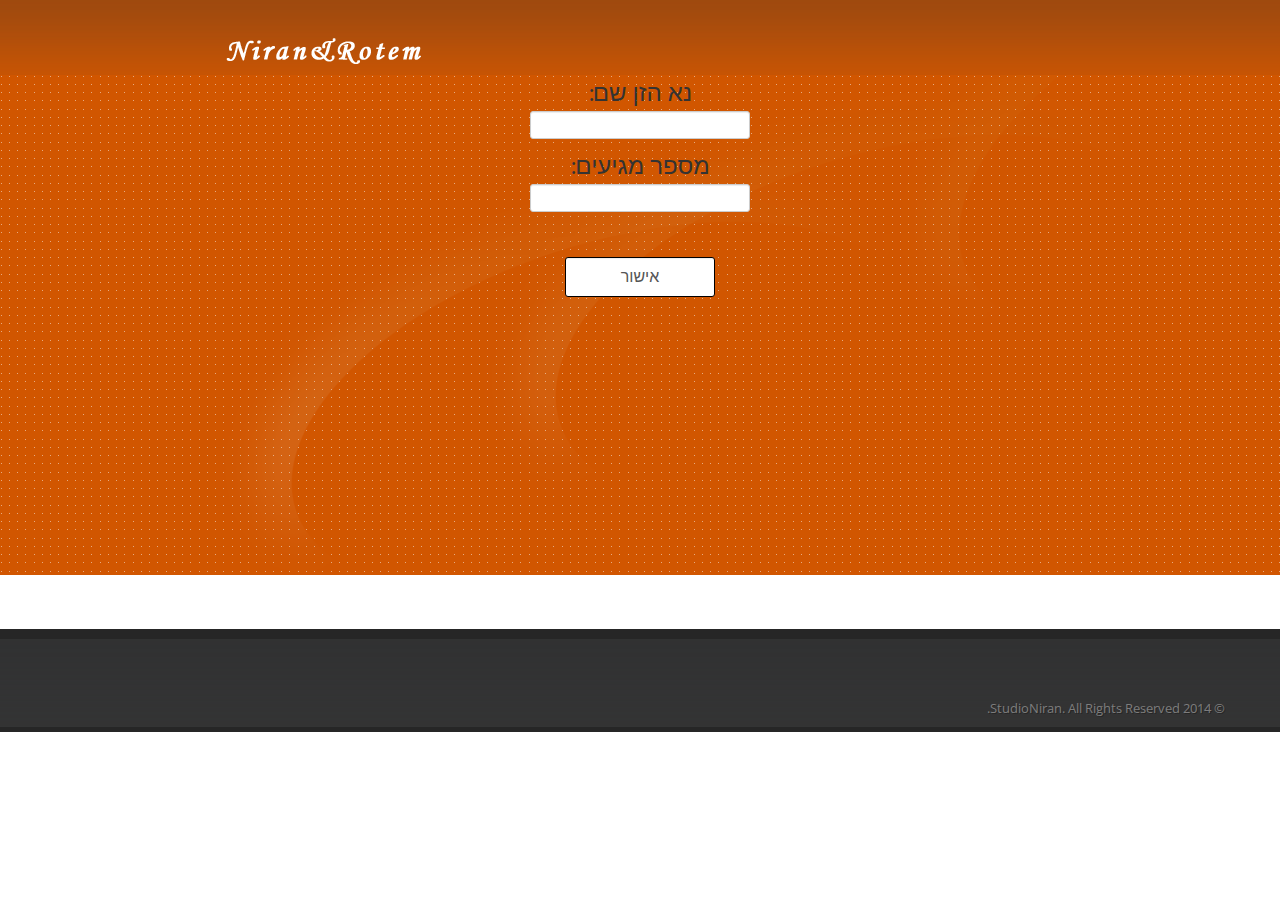
==== WeddingApp/Arriving.html @ cb548ad8 "2" ====
﻿<!DOCTYPE html>
<html lang="en">
  <head>
    <meta charset="utf-8">
    <title>Responsive ForNiran &amp; Portfolio Tsafi</title>
    <!-- Mobile Specific Metas -->
    <meta name="viewport" content="width=device-width, initial-scale=1.0">
    <meta name="description" content="">
    <meta name="author" content="">
    <meta http-equiv="X-UA-Compatible" content="IE=edge,chrome=1">



    <!-- CSS files begin-->
    <link href='http://fonts.googleapis.com/css?family=Oswald:400,300,700|Open+Sans+Condensed:700,300,300italic|Open+Sans:400,300italic,400italic,600,600italic,700,700italic,800,800italic|PT+Sans:400,400italic,700,700italic' rel='stylesheet' type='text/css'>
    <link href="assets/css/bootstrap.css" rel="stylesheet">
    <link href="assets/css/bootstrap-responsive.css" rel="stylesheet">
    <link href="assets/css/docs.css" rel="stylesheet">
   
    <link href="assets/css/responsiveslides.css" rel="stylesheet">
    <link rel="stylesheet" href="assets/css/prettyPhoto.css" type='text/css'>
    <link rel="stylesheet" href="assets/build/mediaelementplayer.min.css" />
	<link rel="stylesheet" type="text/css" media="screen" href="assets/css/slide-in.css" />
	<!--[if lt IE 9]><link rel="stylesheet" type="text/css" media="screen" href="assets/css/slide-in.ie.css" /><![endif]-->
    <link href="assets/css/style.css" rel="stylesheet">
    <!-- Color Style Setting CSS file-->
    <link href="assets/css/color-theme/color-vbrown.css" rel="stylesheet">

    <!-- HTML5 shim, for IE6-8 support of HTML5 elements -->
    <!--[if lt IE 9]>
      <script src="http://html5shim.googlecode.com/svn/trunk/html5.js"></script>
    <![endif]-->

    <!-- fav and touch icons -->
    <link rel="shortcut icon" href="assets/ico/favicon.ico">
    <link rel="apple-touch-icon-precomposed" sizes="144x144" href="assets/ico/apple-touch-icon-144-precomposed.png">
    <link rel="apple-touch-icon-precomposed" sizes="114x114" href="assets/ico/apple-touch-icon-114-precomposed.png">
    <link rel="apple-touch-icon-precomposed" sizes="72x72" href="assets/ico/apple-touch-icon-72-precomposed.png">
    <link rel="apple-touch-icon-precomposed" href="assets/ico/apple-touch-icon-57-precomposed.png">
   
</head>

<body dir="rtl">

<!-- Head
================================================== -->

<div class="top-bar" style="height:5px">
    <div class="container">
        <div class="row">
            <div class="span6">
              
                <ul class="socicon right top-w"></ul>
                
            </div>
        </div>
    </div>
</div>

<!-- Logo / Menu
================================================== -->
<header class="header">
    <div class="container">
        <div class="row">
            <div class="span4">
                <a href="index.html" class="logo">
                    <img src="assets/img/logo.png" alt="">
                </a>
            </div>
           
        </div>
    </div>
</header>

<div class="slider-home">

<div class="container">
 <div class="row">
  <div class="span12">

<!-- Slider images
================================================== -->
  <div id="header-container">
    
		<div id="header" dir="rtl"  class="center">
       
			<h2 >נא הזן שם:</h2>
            <input type="text" id="name" />
            <h2 >מספר מגיעים:</h2>
            <input type="number" name="quantity" min="1" max="9" id="amount">
            <br /><br /><br />
           <input type="submit" value="אישור" id="Submit1" style="width: 150px; height: 40px; font-size:medium; border-style:double; border-color:black" onclick="ApproveBTN(1)"/></div>
            
		</div>
    
   

  </div>
 </div>
</div>

</div>

<div class="container">
 
<!-- Home content
================================================== -->
<!--<div class="divider"></div> -->
    <p></p>
   


<!-- Promo
================================================== -->
 

  
   
  </div>
  
  <div class="divider"></div>

    


     <!-- Footer
      ================================================== -->
      <footer>
      <div class="container">
      <div class="row">
      
      
      
    
      
   
      
       <div class="span12 copy">
       &copy; 2014 StudioNiran. All Rights Reserved.
      </div>

      </div>
      </div>
      </footer>

    <!-- JavaScript files begin-->
    <!-- Placed at the end of the document so the pages load faster -->
    <script src="assets/js/jquery.js"></script>
    <script src="http://maps.google.com/maps/api/js?sensor=false"></script>
    <script src="assets/js/jquery.form.js"></script>
    <script src="assets/js/jquery.ufvalidator-1.0.5.js"></script>
    <script src="assets/js/jquery.easing.1.3.js"></script>
    <script src="assets/js/jquery.cycle.all.js"></script>
    <script src="assets/js/jquery.prettyPhoto.js"></script>
    <script src="assets/js/google-code-prettify/prettify.js"></script>
    <script src="assets/js/bootstrap.min.js"></script>
    <script src="assets/js/responsiveslides.min.js"></script>
    <script src="assets/build/mediaelement-and-player.min.js"></script>
    <script src="assets/js/gmap3.min.js"></script>
   
    <script src="assets/js/custom.js"></script>
    <script src="assets/js/jquery.ui.totop.js" type="text/javascript"></script>
    <script type="text/javascript">
        $(document).ready(function () {
            $().UItoTop({ easingType: 'easeOutQuart' });
        });
    </script>
    <script type="text/javascript" src="assets/js/sslider-min.js"></script>
	<script type="text/javascript">

	    /mobile/i.test(navigator.userAgent) && !location.hash && setTimeout(function () {
	        if (!pageYOffset) window.scrollTo(0, 1);
	    }, 1000);

	    $(document).ready(function () {
	        var options = {
	            nextButton: true,
	            prevButton: true,
	            pauseButton: true,
	            animateStartingFrameIn: true,
	            transitionThreshold: 250,
	            afterLoaded: function () {
	                $("#nav").fadeIn(100);
	                $("#nav li:nth-child(" + (sequence.settings.startingFrameID) + ") img").addClass("active");
	            },
	            beforeNextFrameAnimatesIn: function () {
	                $("#nav li:not(:nth-child(" + (sequence.nextFrameID) + ")) img").removeClass("active");
	                $("#nav li:nth-child(" + (sequence.nextFrameID) + ") img").addClass("active");
	            }
	        };

	        var sequence = $("#sequence").sequence(options).data("sequence");

	        $("#nav li").click(function () {
	            if (!sequence.active) {
	                $(this).children("img").removeClass("active").children("img").addClass("active");
	                sequence.nextFrameID = $(this).index() + 1;
	                sequence.goTo(sequence.nextFrameID);
	            }
	        });
	    });
	</script>

    	<script type="text/javascript">

    	    function ApproveBTN(approve) {

    	        if (approve) {
    	            amount = $('#amount').val();
    	            name = $('#name').val();
    	            if (name == '' || amount == '') {
    	                alert("נא להזין שם ומספר מגיעים");
    	                return;
    	            }
    	            if (amount <= 0 || amount > 9) {
    	                alert("נא הכנס מספר בין 1 ל 9");
    	                return;
    	            }
    	        }
    	        else {
    	            amount = 0;
    	            name = $('#name1').val();
    	            if (name == '') {
    	                alert("נא להזין שם ");
    	                return;
    	            }
    	        }
    	      
    	        $.ajax({
    	            type: "GET",
    	            url: "InsertGuest.aspx",
    	            data:
                     { 'name': name, 'amount': amount },
    	            contentType: "application/json; charset=utf-8",
    	            dataType: "text",
    	            success: function (res) {
    	                alert("succses");
    	                window.location.replace('#ThanksPage', 'flip', true, true);
    	            }, // success
    	            error: function (error) {
    	                alert("error-InsertProduct.aspx");
    	            } //error
    	        });   // ajax


    	    }
        </script>
        
    


  </body>
</html>
---- WeddingApp/assets/css/docs.css ----
/* Add additional stylesheets below
-------------------------------------------------- */

/* Body and structure
-------------------------------------------------- */
body {
  position: relative;
  padding-top: 90px;
  background-color: #fff;
  background-image: url(../img/grid-18px-masked.png);
  background-repeat: repeat-x;
  background-position: 0 40px;
}


/* Tweak navbar brand link to be super sleek
-------------------------------------------------- */
.navbar-fixed-top .brand {
  padding-right: 0;
  padding-left: 0;
  margin-left: 20px;
  float: right;
  font-weight: bold;
  color: #000;
  text-shadow: 0 1px 0 rgba(255,255,255,.1), 0 0 30px rgba(255,255,255,.125);
  -webkit-transition: all .2s linear;
     -moz-transition: all .2s linear;
          transition: all .2s linear;
}
.navbar-fixed-top .brand:hover {
  text-decoration: none;
}


/* Space out sub-sections more
-------------------------------------------------- */
section {
  padding-top: 60px;
}

/* Faded out hr */
hr.soften {
  height: 1px;
  margin: 54px 0;
  background-image: -webkit-linear-gradient(left, rgba(0,0,0,0), rgba(0,0,0,.1), rgba(0,0,0,0));
  background-image:    -moz-linear-gradient(left, rgba(0,0,0,0), rgba(0,0,0,.1), rgba(0,0,0,0));
  background-image:     -ms-linear-gradient(left, rgba(0,0,0,0), rgba(0,0,0,.1), rgba(0,0,0,0));
  background-image:      -o-linear-gradient(left, rgba(0,0,0,0), rgba(0,0,0,.1), rgba(0,0,0,0));
  border: 0;
}


/* Jumbotrons
-------------------------------------------------- */
.jumbotron {
  position: relative;
}
.jumbotron h1 {
  margin-bottom: 9px;
  font-size: 81px;
  font-weight: bold;
  letter-spacing: -1px;
  line-height: 1;
}
.jumbotron p {
  margin-bottom: 18px;
  font-weight: 300;
}
.jumbotron .btn-large {
  font-size: 20px;
  font-weight: normal;
  padding: 14px 24px;
  margin-right: 10px;
  -webkit-border-radius: 6px;
     -moz-border-radius: 6px;
          border-radius: 6px;
}
.jumbotron .btn-large small {
  font-size: 14px;
}

/* Masthead (docs home) */
.masthead {
  padding-top: 36px;
  margin-bottom: 72px;
}
.masthead h1,
.masthead p {
  text-align: center;
}
.masthead h1 {
  margin-bottom: 18px;
}
.masthead p {
  margin-left: 5%;
  margin-right: 5%;
  font-size: 30px;
  line-height: 36px;
}


/* Specific jumbotrons
------------------------- */
/* supporting docs pages */
.subhead {
  padding-bottom: 0;
  margin-bottom: 9px;
}
.subhead h1 {
  font-size: 54px;
}

/* Subnav */
.subnav {
  width: 100%;
  height: 36px;
  background-color: #eeeeee; /* Old browsers */
  background-repeat: repeat-x; /* Repeat the gradient */
  background-image: -moz-linear-gradient(top, #f5f5f5 0%, #eeeeee 100%); /* FF3.6+ */
  background-image: -webkit-gradient(linear, left top, left bottom, color-stop(0%,#f5f5f5), color-stop(100%,#eeeeee)); /* Chrome,Safari4+ */
  background-image: -webkit-linear-gradient(top, #f5f5f5 0%,#eeeeee 100%); /* Chrome 10+,Safari 5.1+ */
  background-image: -ms-linear-gradient(top, #f5f5f5 0%,#eeeeee 100%); /* IE10+ */
  background-image: -o-linear-gradient(top, #f5f5f5 0%,#eeeeee 100%); /* Opera 11.10+ */
  filter: progid:DXImageTransform.Microsoft.gradient( startColorstr='#f5f5f5', endColorstr='#eeeeee',GradientType=0 ); /* IE6-9 */
  background-image: linear-gradient(top, #f5f5f5 0%,#eeeeee 100%); /* W3C */
  border: 1px solid #e5e5e5;
  -webkit-border-radius: 4px;
     -moz-border-radius: 4px;
          border-radius: 4px;
}
.subnav .nav {
  margin-bottom: 0;
}
.subnav .nav > li > a {
  margin: 0;
  padding-top:    11px;
  padding-bottom: 11px;
  border-left: 1px solid #f5f5f5;
  border-right: 1px solid #e5e5e5;
  -webkit-border-radius: 0;
     -moz-border-radius: 0;
          border-radius: 0;
}
.subnav .nav > .active > a,
.subnav .nav > .active > a:hover {
  padding-left: 13px;
  color: #777;
  background-color: #e9e9e9;
  border-right-color: #ddd;
  border-left: 0;
  -webkit-box-shadow: inset 0 3px 5px rgba(0,0,0,.05);
     -moz-box-shadow: inset 0 3px 5px rgba(0,0,0,.05);
          box-shadow: inset 0 3px 5px rgba(0,0,0,.05);
}
.subnav .nav > .active > a .caret,
.subnav .nav > .active > a:hover .caret {
  border-top-color: #777;
}
.subnav .nav > li:first-child > a,
.subnav .nav > li:first-child > a:hover {
  border-left: 0;
  padding-left: 12px;
  -webkit-border-radius: 4px 0 0 4px;
     -moz-border-radius: 4px 0 0 4px;
          border-radius: 4px 0 0 4px;
}
.subnav .nav > li:last-child > a {
  border-right: 0;
}
.subnav .dropdown-menu {
  -webkit-border-radius: 0 0 4px 4px;
     -moz-border-radius: 0 0 4px 4px;
          border-radius: 0 0 4px 4px;
}

/* Fixed subnav on scroll, but only for 980px and up (sorry IE!) */
@media (min-width: 980px) {
  .subnav-fixed {
    position: fixed;
    top: 40px;
    left: 0;
    right: 0;
    z-index: 1020; /* 10 less than .navbar-fixed to prevent any overlap */
    border-color: #d5d5d5;
    border-width: 0 0 1px; /* drop the border on the fixed edges */
    -webkit-border-radius: 0;
       -moz-border-radius: 0;
            border-radius: 0;
    -webkit-box-shadow: inset 0 1px 0 #fff, 0 1px 5px rgba(0,0,0,.1);
       -moz-box-shadow: inset 0 1px 0 #fff, 0 1px 5px rgba(0,0,0,.1);
            box-shadow: inset 0 1px 0 #fff, 0 1px 5px rgba(0,0,0,.1);
    filter: progid:DXImageTransform.Microsoft.gradient(enabled=false); /* IE6-9 */
  }
  .subnav-fixed .nav {
    width: 938px;
    margin: 0 auto;
    padding: 0 1px;
  }
  .subnav .nav > li:first-child > a,
  .subnav .nav > li:first-child > a:hover {
    -webkit-border-radius: 0;
       -moz-border-radius: 0;
            border-radius: 0;
  }
}


/* Quick links
-------------------------------------------------- */
.bs-links {
  margin: 36px 0;
}
.quick-links {
  min-height: 30px;
  margin: 0;
  padding: 5px 20px;
  list-style: none;
  text-align: center;
  overflow: hidden;
}
.quick-links:first-child {
  min-height: 0;
}
.quick-links li {
  display: inline;
  margin: 0 8px;
  color: #999;
}
.quick-links .github-btn,
.quick-links .tweet-btn,
.quick-links .follow-btn {
  position: relative;
  top: 5px;
}


/* Marketing section of Overview
-------------------------------------------------- */
.marketing .row {
  margin-bottom: 9px;
}
.marketing h1 {
  margin: 36px 0 27px;
  font-size: 40px;
  font-weight: 300;
  text-align: center;
}
.marketing h2,
.marketing h3 {
  font-weight: 300;
}
.marketing h2 {
  font-size: 22px;
}
.marketing p {
  margin-right: 10px;
}
.marketing .bs-icon {
  float: left;
  margin: 7px 10px 0 0;
  opacity: .8;
}
.marketing .small-bs-icon {
  float: left;
  margin: 4px 5px 0 0;
}



/* Footer
-------------------------------------------------- */
.footer {
  margin-top: 45px;
  padding: 35px 0 36px;
  border-top: 1px solid #e5e5e5;
}
.footer p {
  margin-bottom: 0;
  color: #555;
}



/* Special grid styles
-------------------------------------------------- */
.show-grid {
  margin-top: 10px;
  margin-bottom: 20px;
}
.show-grid [class*="span"] {
  background-color: #eee;
  text-align: center;
  -webkit-border-radius: 3px;
     -moz-border-radius: 3px;
          border-radius: 3px;
  min-height: 30px;
  line-height: 30px;
}
.show-grid:hover [class*="span"] {
  background: #ddd;
}
.show-grid .show-grid {
  margin-top: 0;
  margin-bottom: 0;
}
.show-grid .show-grid [class*="span"] {
  background-color: #ccc;
}


/* Render mini layout previews
-------------------------------------------------- */
.mini-layout {
  border: 1px solid #ddd;
  -webkit-border-radius: 6px;
     -moz-border-radius: 6px;
          border-radius: 6px;
  -webkit-box-shadow: 0 1px 2px rgba(0,0,0,.075);
     -moz-box-shadow: 0 1px 2px rgba(0,0,0,.075);
          box-shadow: 0 1px 2px rgba(0,0,0,.075);
}
.mini-layout {
  height: 240px;
  margin-bottom: 20px;
  padding: 9px;
}
.mini-layout div {
  -webkit-border-radius: 3px;
     -moz-border-radius: 3px;
          border-radius: 3px;
}
.mini-layout .mini-layout-body {
  background-color: #dceaf4;
  margin: 0 auto;
  width: 70%;
  height: 240px;
}
.mini-layout.fluid .mini-layout-sidebar,
.mini-layout.fluid .mini-layout-header,
.mini-layout.fluid .mini-layout-body {
  float: left;
}
.mini-layout.fluid .mini-layout-sidebar {
  background-color: #bbd8e9;
  width: 20%;
  height: 240px;
}
.mini-layout.fluid .mini-layout-body {
  width: 77.5%;
  margin-left: 2.5%;
}


/* Popover docs
-------------------------------------------------- */
.popover-well {
  min-height: 160px;
}
.popover-well .popover {
  display: block;
}
.popover-well .popover-wrapper {
  width: 50%;
  height: 160px;
  float: left;
  margin-left: 55px;
  position: relative;
}
.popover-well .popover-menu-wrapper {
  height: 80px;
}
.large-bird {
  margin: 5px 0 0 310px;
  opacity: .1;
}


/* Download page
-------------------------------------------------- */
.download .page-header {
  margin-top: 36px;
}
.page-header .toggle-all {
  margin-top: 5px;
}

/* Space out h3s when following a section */
.download h3 {
  margin-bottom: 5px;
}
.download-builder input + h3,
.download-builder .checkbox + h3 {
  margin-top: 9px;
}

/* Fields for variables */
.download-builder input[type=text] {
  margin-bottom: 9px;
  font-family: Menlo, Monaco, "Courier New", monospace;
  font-size: 12px;
  color: #d14;
}
.download-builder input[type=text]:focus {
  background-color: #fff;
}

/* Custom, larger checkbox labels */
.download .checkbox {
  padding: 6px 10px 6px 25px;
  color: #555;
  background-color: #f9f9f9;
  -webkit-border-radius: 3px;
     -moz-border-radius: 3px;
          border-radius: 3px;
  cursor: pointer;
}
.download .checkbox:hover {
  color: #333;
  background-color: #f5f5f5;
}
.download .checkbox small {
  font-size: 12px;
  color: #777;
}

/* Variables section */
#variables label {
  margin-bottom: 0;
}

/* Giant download button */
.download-btn {
  margin: 36px 0 108px;
}
#download p,
#download h4 {
  max-width: 50%;
  margin: 0 auto;
  color: #999;
  text-align: center;
}
#download h4 {
  margin-bottom: 0;
}
#download p {
  margin-bottom: 18px;
}
.download-btn .btn {
  display: block;
  width: auto;
  padding: 19px 24px;
  margin-bottom: 27px;
  font-size: 30px;
  line-height: 1;
  text-align: center;
  -webkit-border-radius: 6px;
     -moz-border-radius: 6px;
          border-radius: 6px;
}



/* Color swatches on LESS docs page
-------------------------------------------------- */
/* Sets the width of the td */
.swatch-col {
  width: 30px;
}
/* Le swatch */
.swatch {
  display: inline-block;
  width: 30px;
  height: 20px;
  margin: -6px 0;
  -webkit-border-radius: 3px;
     -moz-border-radius: 3px;
          border-radius: 3px;
}
/* For white swatches, give a border */
.swatch-bordered {
  width: 28px;
  height: 18px;
  border: 1px solid #eee;
}


/* Misc
-------------------------------------------------- */

/* Make tables spaced out a bit more */
h2 + table,
h3 + table,
h4 + table,
h2 + .row {
  margin-top: 5px;
}

/* Example sites showcase */
.example-sites img {
  max-width: 100%;
  margin: 0 auto;
}
.marketing-byline {
  margin: -18px 0 27px;
  font-size: 18px;
  font-weight: 300;
  line-height: 24px;
  color: #999;
  text-align: center;
}

.scrollspy-example {
  height: 200px;
  overflow: auto;
  position: relative;
}

/* Remove bottom margin on example forms in wells */
form.well {
  padding: 14px;
}

/* Tighten up spacing */
.well hr {
  margin: 18px 0;
}

/* Fake the :focus state to demo it */
.focused {
  border-color: rgba(82,168,236,.8);
  -webkit-box-shadow: inset 0 1px 3px rgba(0,0,0,.1), 0 0 8px rgba(82,168,236,.6);
     -moz-box-shadow: inset 0 1px 3px rgba(0,0,0,.1), 0 0 8px rgba(82,168,236,.6);
          box-shadow: inset 0 1px 3px rgba(0,0,0,.1), 0 0 8px rgba(82,168,236,.6);
  outline: 0;
}

/* For input sizes, make them display block */
.docs-input-sizes select,
.docs-input-sizes input[type=text] {
  display: block;
  margin-bottom: 9px;
}

/* Icons
------------------------- */
.the-icons {
  margin-left: 0;
  list-style: none;
}
.the-icons i:hover {
  background-color: rgba(255,0,0,.25);
}

/* Eaxmples page
------------------------- */
.bootstrap-examples .thumbnail {
  margin-bottom: 9px;
  background-color: #fff;
}

/* Responsive table
------------------------- */
.responsive-utilities th small {
  display: block;
  font-weight: normal;
  color: #999;
}
.responsive-utilities tbody th {
  font-weight: normal;
}
.responsive-utilities td {
  text-align: center;
}
.responsive-utilities td.is-visible {
  color: #468847;
  background-color: #dff0d8 !important;
}
.responsive-utilities td.is-hidden {
  color: #ccc;
  background-color: #f9f9f9 !important;
}

/* Responsive tests
------------------------- */
.responsive-utilities-test {
  margin-top: 5px;
  margin-left: 0;
  list-style: none;
  overflow: hidden; /* clear floats */
}
.responsive-utilities-test li {
  position: relative;
  float: left;
  width: 25%;
  height: 43px;
  font-size: 14px;
  font-weight: bold;
  line-height: 43px;
  color: #999;
  text-align: center;
  border: 1px solid #ddd;
  -webkit-border-radius: 4px;
     -moz-border-radius: 4px;
          border-radius: 4px;
}
.responsive-utilities-test li + li {
  margin-left: 10px;
}
.responsive-utilities-test span {
  position: absolute;
  top:    -1px;
  left:   -1px;
  right:  -1px;
  bottom: -1px;
  -webkit-border-radius: 4px;
     -moz-border-radius: 4px;
          border-radius: 4px;
}
.responsive-utilities-test span {
  color: #468847;
  background-color: #dff0d8;
  border: 1px solid #d6e9c6;
}


/* Responsive Docs
-------------------------------------------------- */
@media (max-width: 480px) {

  /* Reduce padding above jumbotron */
  body {
    padding-top: 70px;
  }

  /* Change up some type stuff */
  h2 {
    margin-top: 27px;
  }
  h2 small {
    display: block;
    line-height: 18px;
  }
  h3 {
    margin-top: 18px;
  }

  /* Adjust the jumbotron */
  .jumbotron h1,
  .jumbotron p {
    text-align: center;
    margin-right: 0;
  }
  .jumbotron h1 {
    font-size: 45px;
    margin-right: 0;
  }
  .jumbotron p {
    margin-right: 0;
    margin-left: 0;
    font-size: 18px;
    line-height: 24px;
  }
  .jumbotron .btn {
    display: block;
    font-size: 18px;
    padding: 10px 14px;
    margin: 0 auto 10px;
  }
  /* Masthead (home page jumbotron) */
  .masthead {
    padding-top: 0;
  }

  /* Don't space out quick links so much */
  .quick-links {
    margin: 40px 0 0;
  }
  /* hide the bullets on mobile since our horizontal space is limited */
  .quick-links .divider {
    display: none;
  }

  /* center example sites */
  .example-sites {
    margin-left: 0;
  }
  .example-sites > li {
    float: none;
    display: block;
    max-width: 280px;
    margin: 0 auto 18px;
    text-align: center;
  }
  .example-sites .thumbnail > img {
    max-width: 270px;
  }

  table code {
    white-space: normal;
    word-wrap: break-word;
    word-break: break-all;
  }

  /* Modal example */
  .modal-example .modal {
    position: relative;
    top: auto;
    right: auto;
    bottom: auto;
    left: auto;
  }

}


@media (max-width: 768px) {

  /* Remove any padding from the body */
  body {
    padding-top: 0;
  }

  /* Jumbotron buttons */
  .jumbotron .btn {
    margin-bottom: 10px;
  }

  /* Subnav */
  .subnav {
    position: static;
    top: auto;
    z-index: auto;
    width: auto;
    height: auto;
    background: #fff; /* whole background property since we use a background-image for gradient */
    -webkit-box-shadow: none;
       -moz-box-shadow: none;
            box-shadow: none;
  }
  .subnav .nav > li {
    float: none;
  }
  .subnav .nav > li > a {
    border: 0;
  }
  .subnav .nav > li + li > a {
    border-top: 1px solid #e5e5e5;
  }
  .subnav .nav > li:first-child > a,
  .subnav .nav > li:first-child > a:hover {
      -webkit-border-radius: 4px 4px 0 0;
         -moz-border-radius: 4px 4px 0 0;
              border-radius: 4px 4px 0 0;
  }

  /* Popovers */
  .large-bird {
    display: none;
  }
  .popover-well .popover-wrapper {
    margin-left: 0;
  }

  /* Space out the show-grid examples */
  .show-grid [class*="span"] {
    margin-bottom: 5px;
  }

  /* Unfloat the back to top link in footer */
  .footer .pull-right {
    float: none;
  }
  .footer p {
    margin-bottom: 9px;
  }

}


@media (min-width: 480px) and (max-width: 768px) {

  /* Scale down the jumbotron content */
  .jumbotron h1 {
    font-size: 54px;
  }
  .jumbotron p {
    margin-right: 0;
    margin-left: 0;
  }

}


@media (min-width: 768px) and (max-width: 980px) {

  /* Remove any padding from the body */
  body {
    padding-top: 0;
  }

  /* Scale down the jumbotron content */
  .jumbotron h1 {
    font-size: 72px;
  }

}


@media (max-width: 980px) {

  /* Unfloat brand */
  .navbar-fixed-top .brand {
    float: left;
    margin-left: 0;
    padding-left: 10px;
    padding-right: 10px;
  }

  /* Inline-block quick links for more spacing */
  .quick-links li {
    display: inline-block;
    margin: 5px;
  }

}


/* LARGE DESKTOP SCREENS */
@media (min-width: 1210px) {

  /* Update subnav container */
  .subnav-fixed .nav {
    width: 1168px; /* 2px less to account for left/right borders being removed when in fixed mode */
  }

}
---- WeddingApp/assets/css/responsiveslides.css ----
.rslides {
  position: relative;
  list-style: none;
  overflow: hidden;
  width: 100%;
  padding: 0;
  margin: 0;
  }

.rslides li {
  position: absolute;
  display: none;
  width: 100%;
  left: 0;
  top: 0;
  }

.rslides li:first-child {
  position: relative;
  display: block;
  float: left;
  }

.rslides img {
  display: block;
  height: auto;
  float: left;
  width: 100%;
  border: 0;
  }
---- WeddingApp/assets/css/prettyPhoto.css ----
div.pp_default .pp_top,div.pp_default .pp_top .pp_middle,div.pp_default .pp_top .pp_left,div.pp_default .pp_top .pp_right,div.pp_default .pp_bottom,div.pp_default .pp_bottom .pp_left,div.pp_default .pp_bottom .pp_middle,div.pp_default .pp_bottom .pp_right{height:13px}
div.pp_default .pp_top .pp_left{background:url(../images/prettyPhoto/default/sprite.png) -78px -93px no-repeat}
div.pp_default .pp_top .pp_middle{background:url(../images/prettyPhoto/default/sprite_x.png) top left repeat-x}
div.pp_default .pp_top .pp_right{background:url(../images/prettyPhoto/default/sprite.png) -112px -93px no-repeat}
div.pp_default .pp_content .ppt{color:#f8f8f8}
div.pp_default .pp_content_container .pp_left{background:url(../images/prettyPhoto/default/sprite_y.png) -7px 0 repeat-y;padding-left:13px}
div.pp_default .pp_content_container .pp_right{background:url(../images/prettyPhoto/default/sprite_y.png) top right repeat-y;padding-right:13px}
div.pp_default .pp_next:hover{background:url(../images/prettyPhoto/default/sprite_next.png) center right no-repeat;cursor:pointer}
div.pp_default .pp_previous:hover{background:url(../images/prettyPhoto/default/sprite_prev.png) center left no-repeat;cursor:pointer}
div.pp_default .pp_expand{background:url(../images/prettyPhoto/default/sprite.png) 0 -29px no-repeat;cursor:pointer;height:28px;width:28px}
div.pp_default .pp_expand:hover{background:url(../images/prettyPhoto/default/sprite.png) 0 -56px no-repeat;cursor:pointer}
div.pp_default .pp_contract{background:url(../images/prettyPhoto/default/sprite.png) 0 -84px no-repeat;cursor:pointer;height:28px;width:28px}
div.pp_default .pp_contract:hover{background:url(../images/prettyPhoto/default/sprite.png) 0 -113px no-repeat;cursor:pointer}
div.pp_default .pp_close{background:url(../images/prettyPhoto/default/sprite.png) 2px 1px no-repeat;cursor:pointer;height:30px;width:30px}
div.pp_default .pp_gallery ul li a{background:url(../images/prettyPhoto/default/default_thumb.png) center center #f8f8f8;border:1px solid #aaa}
div.pp_default .pp_social{margin-top:7px}
div.pp_default .pp_gallery a.pp_arrow_previous,div.pp_default .pp_gallery a.pp_arrow_next{left:auto;position:static}
div.pp_default .pp_nav .pp_play,div.pp_default .pp_nav .pp_pause{background:url(../images/prettyPhoto/default/sprite.png) -51px 1px no-repeat;height:30px;width:30px}
div.pp_default .pp_nav .pp_pause{background-position:-51px -29px}
div.pp_default a.pp_arrow_previous,div.pp_default a.pp_arrow_next{background:url(../images/prettyPhoto/default/sprite.png) -31px -3px no-repeat;height:20px;margin:4px 0 0;width:20px}
div.pp_default a.pp_arrow_next{background-position:-82px -3px;left:52px}
div.pp_default .pp_content_container .pp_details{margin-top:5px}
div.pp_default .pp_nav{clear:none;height:30px;position:relative;width:110px}
div.pp_default .pp_nav .currentTextHolder{color:#999;font-family:Georgia;font-size:11px;font-style:italic;left:75px;line-height:25px;margin:0;padding:0 0 0 10px;position:absolute;top:2px}
div.pp_default .pp_close:hover,div.pp_default .pp_nav .pp_play:hover,div.pp_default .pp_nav .pp_pause:hover,div.pp_default .pp_arrow_next:hover,div.pp_default .pp_arrow_previous:hover{opacity:0.7}
div.pp_default .pp_description{font-size:11px;font-weight:700;line-height:14px;margin:5px 50px 5px 0}
div.pp_default .pp_bottom .pp_left{background:url(../images/prettyPhoto/default/sprite.png) -78px -127px no-repeat}
div.pp_default .pp_bottom .pp_middle{background:url(../images/prettyPhoto/default/sprite_x.png) bottom left repeat-x}
div.pp_default .pp_bottom .pp_right{background:url(../images/prettyPhoto/default/sprite.png) -112px -127px no-repeat}
div.pp_default .pp_loaderIcon{background:url(../images/prettyPhoto/default/loader.gif) center center no-repeat}
div.light_rounded .pp_top .pp_left{background:url(../images/prettyPhoto/light_rounded/sprite.png) -88px -53px no-repeat}
div.light_rounded .pp_top .pp_right{background:url(../images/prettyPhoto/light_rounded/sprite.png) -110px -53px no-repeat}
div.light_rounded .pp_next:hover{background:url(../images/prettyPhoto/light_rounded/btnNext.png) center right no-repeat;cursor:pointer}
div.light_rounded .pp_previous:hover{background:url(../images/prettyPhoto/light_rounded/btnPrevious.png) center left no-repeat;cursor:pointer}
div.light_rounded .pp_expand{background:url(../images/prettyPhoto/light_rounded/sprite.png) -31px -26px no-repeat;cursor:pointer}
div.light_rounded .pp_expand:hover{background:url(../images/prettyPhoto/light_rounded/sprite.png) -31px -47px no-repeat;cursor:pointer}
div.light_rounded .pp_contract{background:url(../images/prettyPhoto/light_rounded/sprite.png) 0 -26px no-repeat;cursor:pointer}
div.light_rounded .pp_contract:hover{background:url(../images/prettyPhoto/light_rounded/sprite.png) 0 -47px no-repeat;cursor:pointer}
div.light_rounded .pp_close{background:url(../images/prettyPhoto/light_rounded/sprite.png) -1px -1px no-repeat;cursor:pointer;height:22px;width:75px}
div.light_rounded .pp_nav .pp_play{background:url(../images/prettyPhoto/light_rounded/sprite.png) -1px -100px no-repeat;height:15px;width:14px}
div.light_rounded .pp_nav .pp_pause{background:url(../images/prettyPhoto/light_rounded/sprite.png) -24px -100px no-repeat;height:15px;width:14px}
div.light_rounded .pp_arrow_previous{background:url(../images/prettyPhoto/light_rounded/sprite.png) 0 -71px no-repeat}
div.light_rounded .pp_arrow_next{background:url(../images/prettyPhoto/light_rounded/sprite.png) -22px -71px no-repeat}
div.light_rounded .pp_bottom .pp_left{background:url(../images/prettyPhoto/light_rounded/sprite.png) -88px -80px no-repeat}
div.light_rounded .pp_bottom .pp_right{background:url(../images/prettyPhoto/light_rounded/sprite.png) -110px -80px no-repeat}
div.dark_rounded .pp_top .pp_left{background:url(../images/prettyPhoto/dark_rounded/sprite.png) -88px -53px no-repeat}
div.dark_rounded .pp_top .pp_right{background:url(../images/prettyPhoto/dark_rounded/sprite.png) -110px -53px no-repeat}
div.dark_rounded .pp_content_container .pp_left{background:url(../images/prettyPhoto/dark_rounded/contentPattern.png) top left repeat-y}
div.dark_rounded .pp_content_container .pp_right{background:url(../images/prettyPhoto/dark_rounded/contentPattern.png) top right repeat-y}
div.dark_rounded .pp_next:hover{background:url(../images/prettyPhoto/dark_rounded/btnNext.png) center right no-repeat;cursor:pointer}
div.dark_rounded .pp_previous:hover{background:url(../images/prettyPhoto/dark_rounded/btnPrevious.png) center left no-repeat;cursor:pointer}
div.dark_rounded .pp_expand{background:url(../images/prettyPhoto/dark_rounded/sprite.png) -31px -26px no-repeat;cursor:pointer}
div.dark_rounded .pp_expand:hover{background:url(../images/prettyPhoto/dark_rounded/sprite.png) -31px -47px no-repeat;cursor:pointer}
div.dark_rounded .pp_contract{background:url(../images/prettyPhoto/dark_rounded/sprite.png) 0 -26px no-repeat;cursor:pointer}
div.dark_rounded .pp_contract:hover{background:url(../images/prettyPhoto/dark_rounded/sprite.png) 0 -47px no-repeat;cursor:pointer}
div.dark_rounded .pp_close{background:url(../images/prettyPhoto/dark_rounded/sprite.png) -1px -1px no-repeat;cursor:pointer;height:22px;width:75px}
div.dark_rounded .pp_description{color:#fff;margin-right:85px}
div.dark_rounded .pp_nav .pp_play{background:url(../images/prettyPhoto/dark_rounded/sprite.png) -1px -100px no-repeat;height:15px;width:14px}
div.dark_rounded .pp_nav .pp_pause{background:url(../images/prettyPhoto/dark_rounded/sprite.png) -24px -100px no-repeat;height:15px;width:14px}
div.dark_rounded .pp_arrow_previous{background:url(../images/prettyPhoto/dark_rounded/sprite.png) 0 -71px no-repeat}
div.dark_rounded .pp_arrow_next{background:url(../images/prettyPhoto/dark_rounded/sprite.png) -22px -71px no-repeat}
div.dark_rounded .pp_bottom .pp_left{background:url(../images/prettyPhoto/dark_rounded/sprite.png) -88px -80px no-repeat}
div.dark_rounded .pp_bottom .pp_right{background:url(../images/prettyPhoto/dark_rounded/sprite.png) -110px -80px no-repeat}
div.dark_rounded .pp_loaderIcon{background:url(../images/prettyPhoto/dark_rounded/loader.gif) center center no-repeat}
div.dark_square .pp_left,div.dark_square .pp_middle,div.dark_square .pp_right,div.dark_square .pp_content{background:#000}
div.dark_square .pp_description{color:#fff;margin:0 85px 0 0}
div.dark_square .pp_loaderIcon{background:url(../images/prettyPhoto/dark_square/loader.gif) center center no-repeat}
div.dark_square .pp_expand{background:url(../images/prettyPhoto/dark_square/sprite.png) -31px -26px no-repeat;cursor:pointer}
div.dark_square .pp_expand:hover{background:url(../images/prettyPhoto/dark_square/sprite.png) -31px -47px no-repeat;cursor:pointer}
div.dark_square .pp_contract{background:url(../images/prettyPhoto/dark_square/sprite.png) 0 -26px no-repeat;cursor:pointer}
div.dark_square .pp_contract:hover{background:url(../images/prettyPhoto/dark_square/sprite.png) 0 -47px no-repeat;cursor:pointer}
div.dark_square .pp_close{background:url(../images/prettyPhoto/dark_square/sprite.png) -1px -1px no-repeat;cursor:pointer;height:22px;width:75px}
div.dark_square .pp_nav{clear:none}
div.dark_square .pp_nav .pp_play{background:url(../images/prettyPhoto/dark_square/sprite.png) -1px -100px no-repeat;height:15px;width:14px}
div.dark_square .pp_nav .pp_pause{background:url(../images/prettyPhoto/dark_square/sprite.png) -24px -100px no-repeat;height:15px;width:14px}
div.dark_square .pp_arrow_previous{background:url(../images/prettyPhoto/dark_square/sprite.png) 0 -71px no-repeat}
div.dark_square .pp_arrow_next{background:url(../images/prettyPhoto/dark_square/sprite.png) -22px -71px no-repeat}
div.dark_square .pp_next:hover{background:url(../images/prettyPhoto/dark_square/btnNext.png) center right no-repeat;cursor:pointer}
div.dark_square .pp_previous:hover{background:url(../images/prettyPhoto/dark_square/btnPrevious.png) center left no-repeat;cursor:pointer}
div.light_square .pp_expand{background:url(../images/prettyPhoto/light_square/sprite.png) -31px -26px no-repeat;cursor:pointer}
div.light_square .pp_expand:hover{background:url(../images/prettyPhoto/light_square/sprite.png) -31px -47px no-repeat;cursor:pointer}
div.light_square .pp_contract{background:url(../images/prettyPhoto/light_square/sprite.png) 0 -26px no-repeat;cursor:pointer}
div.light_square .pp_contract:hover{background:url(../images/prettyPhoto/light_square/sprite.png) 0 -47px no-repeat;cursor:pointer}
div.light_square .pp_close{background:url(../images/prettyPhoto/light_square/sprite.png) -1px -1px no-repeat;cursor:pointer;height:22px;width:75px}
div.light_square .pp_nav .pp_play{background:url(../images/prettyPhoto/light_square/sprite.png) -1px -100px no-repeat;height:15px;width:14px}
div.light_square .pp_nav .pp_pause{background:url(../images/prettyPhoto/light_square/sprite.png) -24px -100px no-repeat;height:15px;width:14px}
div.light_square .pp_arrow_previous{background:url(../images/prettyPhoto/light_square/sprite.png) 0 -71px no-repeat}
div.light_square .pp_arrow_next{background:url(../images/prettyPhoto/light_square/sprite.png) -22px -71px no-repeat}
div.light_square .pp_next:hover{background:url(../images/prettyPhoto/light_square/btnNext.png) center right no-repeat;cursor:pointer}
div.light_square .pp_previous:hover{background:url(../images/prettyPhoto/light_square/btnPrevious.png) center left no-repeat;cursor:pointer}
div.facebook .pp_top .pp_left{background:url(../images/prettyPhoto/facebook/sprite.png) -88px -53px no-repeat}
div.facebook .pp_top .pp_middle{background:url(../images/prettyPhoto/facebook/contentPatternTop.png) top left repeat-x}
div.facebook .pp_top .pp_right{background:url(../images/prettyPhoto/facebook/sprite.png) -110px -53px no-repeat}
div.facebook .pp_content_container .pp_left{background:url(../images/prettyPhoto/facebook/contentPatternLeft.png) top left repeat-y}
div.facebook .pp_content_container .pp_right{background:url(../images/prettyPhoto/facebook/contentPatternRight.png) top right repeat-y}
div.facebook .pp_expand{background:url(../images/prettyPhoto/facebook/sprite.png) -31px -26px no-repeat;cursor:pointer}
div.facebook .pp_expand:hover{background:url(../images/prettyPhoto/facebook/sprite.png) -31px -47px no-repeat;cursor:pointer}
div.facebook .pp_contract{background:url(../images/prettyPhoto/facebook/sprite.png) 0 -26px no-repeat;cursor:pointer}
div.facebook .pp_contract:hover{background:url(../images/prettyPhoto/facebook/sprite.png) 0 -47px no-repeat;cursor:pointer}
div.facebook .pp_close{background:url(../images/prettyPhoto/facebook/sprite.png) -1px -1px no-repeat;cursor:pointer;height:22px;width:22px}
div.facebook .pp_description{margin:0 37px 0 0}
div.facebook .pp_loaderIcon{background:url(../images/prettyPhoto/facebook/loader.gif) center center no-repeat}
div.facebook .pp_arrow_previous{background:url(../images/prettyPhoto/facebook/sprite.png) 0 -71px no-repeat;height:22px;margin-top:0;width:22px}
div.facebook .pp_arrow_previous.disabled{background-position:0 -96px;cursor:default}
div.facebook .pp_arrow_next{background:url(../images/prettyPhoto/facebook/sprite.png) -32px -71px no-repeat;height:22px;margin-top:0;width:22px}
div.facebook .pp_arrow_next.disabled{background-position:-32px -96px;cursor:default}
div.facebook .pp_nav{margin-top:0}
div.facebook .pp_nav p{font-size:15px;padding:0 3px 0 4px}
div.facebook .pp_nav .pp_play{background:url(../images/prettyPhoto/facebook/sprite.png) -1px -123px no-repeat;height:22px;width:22px}
div.facebook .pp_nav .pp_pause{background:url(../images/prettyPhoto/facebook/sprite.png) -32px -123px no-repeat;height:22px;width:22px}
div.facebook .pp_next:hover{background:url(../images/prettyPhoto/facebook/btnNext.png) center right no-repeat;cursor:pointer}
div.facebook .pp_previous:hover{background:url(../images/prettyPhoto/facebook/btnPrevious.png) center left no-repeat;cursor:pointer}
div.facebook .pp_bottom .pp_left{background:url(../images/prettyPhoto/facebook/sprite.png) -88px -80px no-repeat}
div.facebook .pp_bottom .pp_middle{background:url(../images/prettyPhoto/facebook/contentPatternBottom.png) top left repeat-x}
div.facebook .pp_bottom .pp_right{background:url(../images/prettyPhoto/facebook/sprite.png) -110px -80px no-repeat}
div.pp_pic_holder a:focus{outline:none}
div.pp_overlay{background:#000;display:none;left:0;position:absolute;top:0;width:100%;z-index:9500}
div.pp_pic_holder{display:none;position:absolute;width:100px;z-index:10000}
.pp_content{height:40px;min-width:40px}
* html .pp_content{width:40px}
.pp_content_container{position:relative;text-align:left;width:100%}
.pp_content_container .pp_left{padding-left:20px}
.pp_content_container .pp_right{padding-right:20px}
.pp_content_container .pp_details{float:left;margin:10px 0 2px}
.pp_description{display:none;margin:0}
.pp_social{float:left;margin:0}
.pp_social .facebook{float:left;margin-left:5px;overflow:hidden;width:55px}
.pp_social .twitter{float:left}
.pp_nav{clear:right;float:left;margin:3px 10px 0 0}
.pp_nav p{float:left;margin:2px 4px;white-space:nowrap}
.pp_nav .pp_play,.pp_nav .pp_pause{float:left;margin-right:4px;text-indent:-10000px}
a.pp_arrow_previous,a.pp_arrow_next{display:block;float:left;height:15px;margin-top:3px;overflow:hidden;text-indent:-10000px;width:14px}
.pp_hoverContainer{position:absolute;top:0;width:100%;z-index:2000}
.pp_gallery{display:none;left:50%;margin-top:-50px;position:absolute;z-index:10000}
.pp_gallery div{float:left;overflow:hidden;position:relative}
.pp_gallery ul{float:left;height:35px;margin:0 0 0 5px;padding:0;position:relative;white-space:nowrap}
.pp_gallery ul a{border:1px rgba(0,0,0,0.5) solid;display:block;float:left;height:33px;overflow:hidden}
.pp_gallery ul a img{border:0}
.pp_gallery li{display:block;float:left;margin:0 5px 0 0;padding:0}
.pp_gallery li.default a{background:url(../images/prettyPhoto/facebook/default_thumbnail.gif) 0 0 no-repeat;display:block;height:33px;width:50px}
.pp_gallery .pp_arrow_previous,.pp_gallery .pp_arrow_next{margin-top:7px!important}
a.pp_next{background:url(../images/prettyPhoto/light_rounded/btnNext.png) 10000px 10000px no-repeat;display:block;float:right;height:100%;text-indent:-10000px;width:49%}
a.pp_previous{background:url(../images/prettyPhoto/light_rounded/btnNext.png) 10000px 10000px no-repeat;display:block;float:left;height:100%;text-indent:-10000px;width:49%}
a.pp_expand,a.pp_contract{cursor:pointer;display:none;height:20px;position:absolute;right:30px;text-indent:-10000px;top:10px;width:20px;z-index:20000}
a.pp_close{display:block;line-height:22px;position:absolute;right:0;text-indent:-10000px;top:0}
.pp_loaderIcon{display:block;height:24px;left:50%;margin:-12px 0 0 -12px;position:absolute;top:50%;width:24px}
#pp_full_res{line-height:1!important}
#pp_full_res .pp_inline{text-align:left}
#pp_full_res .pp_inline p{margin:0 0 15px}
div.ppt{color:#fff;display:none;font-size:17px;margin:0 0 5px 15px;z-index:9999}
div.pp_default .pp_content,div.light_rounded .pp_content{background-color:#fff}
div.pp_default #pp_full_res .pp_inline,div.light_rounded .pp_content .ppt,div.light_rounded #pp_full_res .pp_inline,div.light_square .pp_content .ppt,div.light_square #pp_full_res .pp_inline,div.facebook .pp_content .ppt,div.facebook #pp_full_res .pp_inline{color:#000}
div.pp_default .pp_gallery ul li a:hover,div.pp_default .pp_gallery ul li.selected a,.pp_gallery ul a:hover,.pp_gallery li.selected a{border-color:#fff}
div.pp_default .pp_details,div.light_rounded .pp_details,div.dark_rounded .pp_details,div.dark_square .pp_details,div.light_square .pp_details,div.facebook .pp_details{position:relative}
div.light_rounded .pp_top .pp_middle,div.light_rounded .pp_content_container .pp_left,div.light_rounded .pp_content_container .pp_right,div.light_rounded .pp_bottom .pp_middle,div.light_square .pp_left,div.light_square .pp_middle,div.light_square .pp_right,div.light_square .pp_content,div.facebook .pp_content{background:#fff}
div.light_rounded .pp_description,div.light_square .pp_description{margin-right:85px}
div.light_rounded .pp_gallery a.pp_arrow_previous,div.light_rounded .pp_gallery a.pp_arrow_next,div.dark_rounded .pp_gallery a.pp_arrow_previous,div.dark_rounded .pp_gallery a.pp_arrow_next,div.dark_square .pp_gallery a.pp_arrow_previous,div.dark_square .pp_gallery a.pp_arrow_next,div.light_square .pp_gallery a.pp_arrow_previous,div.light_square .pp_gallery a.pp_arrow_next{margin-top:12px!important}
div.light_rounded .pp_arrow_previous.disabled,div.dark_rounded .pp_arrow_previous.disabled,div.dark_square .pp_arrow_previous.disabled,div.light_square .pp_arrow_previous.disabled{background-position:0 -87px;cursor:default}
div.light_rounded .pp_arrow_next.disabled,div.dark_rounded .pp_arrow_next.disabled,div.dark_square .pp_arrow_next.disabled,div.light_square .pp_arrow_next.disabled{background-position:-22px -87px;cursor:default}
div.light_rounded .pp_loaderIcon,div.light_square .pp_loaderIcon{background:url(../images/prettyPhoto/light_rounded/loader.gif) center center no-repeat}
div.dark_rounded .pp_top .pp_middle,div.dark_rounded .pp_content,div.dark_rounded .pp_bottom .pp_middle{background:url(../images/prettyPhoto/dark_rounded/contentPattern.png) top left repeat}
div.dark_rounded .currentTextHolder,div.dark_square .currentTextHolder{color:#c4c4c4}
div.dark_rounded #pp_full_res .pp_inline,div.dark_square #pp_full_res .pp_inline{color:#fff}
.pp_top,.pp_bottom{height:20px;position:relative}
* html .pp_top,* html .pp_bottom{padding:0 20px}
.pp_top .pp_left,.pp_bottom .pp_left{height:20px;left:0;position:absolute;width:20px}
.pp_top .pp_middle,.pp_bottom .pp_middle{height:20px;left:20px;position:absolute;right:20px}
* html .pp_top .pp_middle,* html .pp_bottom .pp_middle{left:0;position:static}
.pp_top .pp_right,.pp_bottom .pp_right{height:20px;left:auto;position:absolute;right:0;top:0;width:20px}
.pp_fade,.pp_gallery li.default a img{display:none}
---- WeddingApp/assets/css/slide-in.css ----
#header-container{
	width: 100%;
}

#header {
	height: 500px;
	margin: 0 auto;
	position: relative;
	overflow: hidden;
	max-width: 1280px;
	width: 100%;
	background:url(../img/bg-slider-bottom.png) top center no-repeat;
}


.next,.prev {
	color: white;
	cursor: pointer;
	display: none;
	font-weight: bold;
	padding: 10px 15px;
	position: absolute;
	top: 50%;
	z-index: 1000;
	height: 75px;
	margin-top: -47.5px;
}

.pause {
	bottom: 0;
	left:50%;
	cursor: pointer;
	position: absolute;
	z-index: 1000;
}

.paused {
	opacity: 0.3;
}

.prev {
	left: 0;
}

.next {
	right:0;
}

.prev img, .next img{
	height: 100%;
	width: auto;
}

#sequence-preloader{

}

#nav {
	bottom:10px;
	display: none;
	right:70px;
	position: absolute;
	z-index:9999;

	-webkit-transition-duration: .5s;
	-moz-transition-duration: .5s;
	-o-transition-duration: .5s;
	-ms-transition-duration: .5s;
	transition-duration: .5s;
}

#nav li {
	display: inline-block;
	background:#419541;
	border:1px #358435 solid;
	padding:5px;
	text-align:center;
	margin-left:15px;
	cursor:pointer;
}


#nav li h2{
 color:#3a9dbb;
 margin-top:0px;
 font-size:14px;	
}

#nav li img {
	cursor: pointer;
	-ms-filter: "progid:DXImageTransform.Microsoft.Alpha(Opacity=50)";
	filter: alpha(opacity=50);
	opacity: 0.5;

	-webkit-transition-duration: 1s;
	-moz-transition-duration: 1s;
	-o-transition-duration: 1s;
	-ms-transition-duration: 1s;
	transition-duration: 1s;
}

#nav li img.active {
	-ms-filter: "progid:DXImageTransform.Microsoft.Alpha(Opacity=100)";
	filter: alpha(opacity=100);
	opacity: 1;
}

@media only screen and (min-width : 1224px) {
	/*only display the hover effect on desktops/laptops*/
	#nav li img:hover {
		-ms-filter: "progid:DXImageTransform.Microsoft.Alpha(Opacity=100)";
		filter: alpha(opacity=100);
		opacity: 1;
	
		-webkit-transition-duration: 1s;
		-moz-transition-duration: 1s;
		-o-transition-duration: 1s;
		-ms-transition-duration: 1s;
		transition-duration: 1s;
	}

}

#sequence li{
	height: 100%;
	position: absolute;
	top: -50%;
	width: 100%;
}

#sequence li * {
	position: absolute;
}

#sequence li img{
	height: 96%;
}

#sequence {

	display: block;
	height: 100%;
	margin: 0;
	position: absolute;
	max-width: 1280px;
	width: 100%;
}



.next,.prev {
	position: absolute;
	-ms-filter: "progid:DXImageTransform.Microsoft.Alpha(Opacity=60)";
	filter: alpha(opacity=60);
	opacity: 0.6;

	-webkit-transition-duration: 1s;
	-moz-transition-duration: 1s;
	-o-transition-duration: 1s;
	-ms-transition-duration: 1s;
	transition-duration: 1s;
}

.next:hover,.prev:hover {
	-ms-filter: "progid:DXImageTransform.Microsoft.Alpha(Opacity=100)";
	filter: alpha(opacity=100);
	opacity: 1;

	-webkit-transition-duration: 1s;
	-moz-transition-duration: 1s;
	-o-transition-duration: 1s;
	-ms-transition-duration: 1s;
	transition-duration: 1s;
}

.title {
	font-size: 4em;
	line-height:1em;
	right: 15%;
	-ms-filter: "progid:DXImageTransform.Microsoft.Alpha(Opacity=0)";
	filter: alpha(opacity=0);
	width: 35%;
	opacity: 0;
	bottom: 5%;
	z-index: 50;
	color:#FFFFFF;
	font-family: 'PT Sans', sans-serif;
	font-weight:400;
	text-transform:uppercase;
   
}

.title span{ font-weight:700}

.title.animate-in {
	left: 50%;
	-ms-filter: "progid:DXImageTransform.Microsoft.Alpha(Opacity=100)";
	filter: alpha(opacity=100);
	opacity: 1;

	-webkit-transition-duration: .5s;
	-moz-transition-duration: .5s;
	-o-transition-duration: .5s;
	-ms-transition-duration: .5s;
	transition-duration: .5s;
}

.title.animate-out {
	left: 35%;
	-ms-filter: "progid:DXImageTransform.Microsoft.Alpha(Opacity=0)";
	filter: alpha(opacity=0);
	opacity: 0;

	-webkit-transition-duration: .5s;
	-moz-transition-duration: .5s;
	-o-transition-duration: .5s;
	-ms-transition-duration: .5s;
	transition-duration: .5s;
}

.subtitle {
	font-size: 3em;
	line-height:1em;
	left: 35%;
	-ms-filter: "progid:DXImageTransform.Microsoft.Alpha(Opacity=0)";
	filter: alpha(opacity=0);
	width: 35%;
	opacity: 0;
	top: 101%;
	font-family: 'PT Sans', sans-serif;
	color:#f8f8f8;
}

.subtitle.animate-in {
	left: 50%;
	-ms-filter: "progid:DXImageTransform.Microsoft.Alpha(Opacity=100)";
	filter: alpha(opacity=100);
	opacity: 1;

	-webkit-transition-duration: .5s;
	-moz-transition-duration: .5s;
	-o-transition-duration: .5s;
	-ms-transition-duration: .5s;
	transition-duration: .5s;
}

.subtitle.animate-out {
	left: 65%;
	-ms-filter: "progid:DXImageTransform.Microsoft.Alpha(Opacity=0)";
	filter: alpha(opacity=0);
	opacity: 0;

	-webkit-transition-duration: .5s;
	-moz-transition-duration: .5s;
	-o-transition-duration: .5s;
	-ms-transition-duration: .5s;
	transition-duration: .5s;
}

.model {
	left: 30%;
	bottom: -38%;
	-ms-filter: "progid:DXImageTransform.Microsoft.Alpha(Opacity=0)";
	filter: alpha(opacity=0);
	opacity: 0;
	position: relative;
	height: auto !important;
	max-height: 568px !important;
	width: 30%;
	min-width: 225px; /*prevents the model from shrinking when the browser is resized*/
	max-width: 356px;
}

.model.animate-in {
	left: 15%;
	-ms-filter: "progid:DXImageTransform.Microsoft.Alpha(Opacity=100)";
	filter: alpha(opacity=100);
	opacity: 1;

	-webkit-transition-duration: 1s;
	-moz-transition-duration: 1s;
	-o-transition-duration: 1s;
	-ms-transition-duration: 1s;
	transition-duration: 1s;
}

.model.animate-out {
	left: 15%;
	-ms-filter: "progid:DXImageTransform.Microsoft.Alpha(Opacity=0)";
	filter: alpha(opacity=0);
	opacity: 0;

	-webkit-transition-duration: .5s;
	-moz-transition-duration: .5s;
	-o-transition-duration: .5s;
	-ms-transition-duration: .5s;
	transition-duration: .5s;
}

@media only screen and (min-width : 992px) {
	.title{
		width: 42%;
	}
}

@media only screen and (max-width : 838px) {
	#header{
		height: 500px;
	}
	
	.model{
		max-height: 530px !important;
		width: auto;
	}
}

@media only screen and (max-width : 768px) {
	#header{
		height: 500px;
	}
	
	.title{
		font-size: 2.8em;
	}
	
	.subtitle{
		font-size: 1.6em;
	}
	
	.next,.prev {
		height: 60px;
		margin-top: -40px;
	}
	
	.model{
		max-height: 480px !important;
		width: auto;
	}
}

@media only screen
and (max-width : 568px) {
	.model{
		left: 50%;
		min-width: 40%; /*prevents the model from shrinking when the browser is resized*/
			width: 40%;	
	}
	
	.model.animate-in {
		left: 50%;
		margin-left: -20%;
	}
	
	.model.animate-out {
		left: 50%;
		margin-left: -20%;
	}
	
	.title{
		background: #a1a1a1;
		background: rgba(0,0,0,0.3);
		bottom: 0;
		left: 100%;
		padding: 4%;
		bottom: -50%;
		width: 100%;
		z-index: 10;
	}
	
	.title.animate-in{
		left: 0%;
	}
	
	.title.animate-out{
		left: -100%;	
	}
	
	.subtitle{
		visibility: hidden;
	}
	
	#nav{
		
	}
	
	#nav li img{
		
	}
	#nav{
		opacity: 0;
		visibility: hidden;
	}
}

@media only screen
and (max-width : 518px) {
	#header{
		height: 450px;
	}
	#nav{
		opacity: 0;
		visibility: hidden;
	}
}

@media only screen
and (max-width : 468px) {
	#header{
		height: 300px;
	}
	
	#nav{
		opacity: 0;
		visibility: hidden;
	}
}

@media only screen
and (max-width : 418px) {
	#header{
		height: 270px;
	}
}

@media only screen
and (max-width : 368px) {
	#header{
		height: 325px;
	}
	.title{
		font-size: 2.2em;
	}
}

@media 	only screen
		and (max-width : 320px)
		and (orientation : portrait) { /*iphone portrait*/
	#header{
		height: 320px;
	}
	
	.model{
		min-width: 45%;
		width: 45%;
	}
	
	.model.animate-in{
		margin-left: -22.5%;
	}
	
	.model.animate-out{
		margin-left: -22.5%;
	}
}

@media 	only screen
		and (min-width : 321px)
		and (max-width : 480px)
		and (orientation : landscape) {
		#header{
			height: 260px;
		}
		
		.model{
			min-width: 24%;
			width: 24%;
		}
		
		.model.animate-in{
			left: 17.5%;
			margin-left: 0;
		}
		
		.model.animate-out{
			left: 17.5%;
			margin-left: 0;
		}
		
		#nav{
			right: 17.5%;
		}
}
---- WeddingApp/assets/css/slide-in.ie.css ----
#nav li {
	display: inline;
}

body {
	min-width: 960px;
}
---- WeddingApp/assets/css/style.css ----
﻿@charset "utf-8";
/* CSS Document */

/***** General *****/

html, body {font-family: 'Open Sans Condensed', sans-serif,'Lucida Sans','Lucida Grande','Lucida Sans Unicode',sans-serif;color:#333333; margin:0; padding:0; background:none;}
.left { float:left;}
.right {float:right;}
.center{ text-align:center;}
.divider{ width:100%; min-height:1px; margin-top:20px; margin-bottom:20px;  display:inline-block; position:relative;}
.divider-strip{ min-height:1px; margin-top:20px; margin-bottom:20px;  display:inline-block; position:relative; border-bottom:1px #e3e3e8 solid;}
.divider-strip h4{ font-family: 'Open Sans Condensed', sans-serif;font-weight:700; margin-bottom:10px; text-transform:uppercase;text-shadow:2px 2px 0 #e3e3e8;}
.divider-post{width:100%; min-height:1px; margin-top:25px; margin-bottom:25px;  display:inline-block; position:relative; border-bottom:1px #e3e3e8 solid;}
.strip-block { width:30px; height:2px; background:#51A351; position:absolute; bottom:-2px; left:0;}
.block-title{width:100%; }
.no-float{ float:none;}
.no-padding-lr{ padding-left:0; padding-right:0;}
.margin-right{ margin-right:19px}
a, img , button { outline: none; }
/* http://sonspring.com/journal/clearing-floats */
.clear {clear: both;display: block;overflow: hidden;visibility: hidden;width: 0;height: 0;}
/* http://perishablepress.com/press/2008/02/05/lessons-learned-concerning-the-clearfix-css-hack */
.clearfix:after {clear: both;content: ' ';display: block;font-size: 0;line-height: 0;visibility: hidden;width: 0;height: 0;}
.clearfix {display: inline-block;}
* html .clearfix {height: 1%;}
.clearfix {display: block;}
button::-moz-focus-inner,
input[type="reset"]::-moz-focus-inner,
input[type="button"]::-moz-focus-inner,
input[type="submit"]::-moz-focus-inner {
border: 0;
}
button:focus,
input[type="reset"]:focus,
input[type="button"]:focus,
input[type="submit"]:focus {
border: 0;
}
section{ padding-top:40px;}

/***** Typography & Element *****/

.imageLeft {float: left;margin: 5px 20px 0 0;}
.imageRight {float: right;margin: 5px  0 0 20px;}
a { color:#333333;}
a:hover{ color:#51A351;}
h1, h2, h3, h4, h5, h6,p,a{font-family: 'PT Sans', sans-serif,'Lucida Sans','Lucida Grande','Lucida Sans Unicode',sans-serif;}
h1, h2, h3, h4, h5, h6 { font-weight:400;}

/***** Header *****/

.header { background:#499849 url(../img/bg-header.png) top repeat-x;}
.top-bar{ background:#363636; border-top:3px #51A351 solid; display:none; padding:3px 0;}
.strip-line{border-bottom:1px #e3e3e8 solid; height:103px;}
a.logo{ height:50px; display:block; margin:15px 0 0 0; padding:10px 0 0 0; }
.promo-slogan h1{font-family: 'Open Sans Condensed', sans-serif; font-weight:400;text-align:center; font-size:24px;}
.promo-slogan h1 span { font-style:italic; font-weight:700; color:#51A351;}
.promo-slogan h1 strong { font-style:italic;}
.promo-buy h1{font-family: 'Open Sans Condensed', sans-serif; font-weight:400; font-size:24px; margin:0;}
.navbar-search .search-query { background:#ffffff url(../img/search-icon.png) top right no-repeat; border-color:#d2d2d7; width:8px;}
.navbar-search { margin-top:3px;}
.info-text {padding:0; background:url(../img/info_img.png) 0 0 no-repeat; width:570px; margin:0;}
.info-text li{ margin-top:7px; margin-left:30px;height:24px; font-size:13px; font-weight:400; line-height:18px;width:540px; display:none; color:#fff;}
.info-text li a{ color:#fff;}

/***** Social link*****/

ul.socicon {margin:0; height:26px; overflow:hidden;}
ul.socicon.top-w {margin:4px 0; width:30px; height:26px; overflow:hidden;}
ul.socicon li{ display:block; padding:0; margin:0 0 0 4px; float:left;}
ul.socicon li a{ width:26px; height:26px; display:block; padding:0; margin:0;}
ul.socicon li a.dribbble { background:url(../img/social/dribbble_dark.png) 0 0 no-repeat;}
ul.socicon li a.facebook { background:url(../img/social/facebook_dark.png) 0 0 no-repeat;}
ul.socicon li a.twitter { background:url(../img/social/twitter_dark.png) 0 0 no-repeat;}
ul.socicon li a.flickr { background:url(../img/social/flickr_dark.png) 0 0 no-repeat;}
ul.socicon li a.linkedin { background:url(../img/social/in_dark.png) 0 0 no-repeat;}
ul.socicon li a.vimeo{ background:url(../img/social/vimeo_dark.png) 0 0 no-repeat;}
ul.socicon li a.google{ background:url(../img/social/google_dark.png) 0 0 no-repeat;}
ul.socicon li a.share-icon{ background:url(../img/social/share-icon.png) 0 0 no-repeat;}
ul.socicon li.last{ margin-right:0;}

/***** Main Nav *****/

nav select{ display:none; width:100%;}
nav ul{margin:30px 0;}
nav ul li{float: left;margin:0 0 0 10px;position: relative;z-index:999;}
nav ul li a{display: block;margin:0 0 0 10px;padding: 10px 15px;font-size:15px;font-weight: 400;font-family: 'PT Sans', sans-serif;text-transform: capitalize;line-height: 15px;color: #f8f8f8;}
nav ul li a:hover, nav ul li.current > a{color: #51A351;border: none;background: url(../img/bgbutmenu.png) top center no-repeat;padding: 10px 15px;-webkit-border-radius: 25px;-moz-border-radius: 25px;border-radius: 25px;}

/***** Sub-Menu *****/

nav ul li ul{display: none;position: absolute;top: 50px;left: 0;width: 160px;margin: 0;padding: 0;overflow: visible;z-index: 99;}
nav ul li ul li{float: none;margin: 0;padding: 0;border-top:none;}
nav ul li ul li:first-child a:after{display: block;height: 6px;width: 14px;position: absolute;left: 25px;top: -6px;content: '';background: url(../img/sub-arrow-top.png) no-repeat 0 0 ;z-index: 10;}
nav ul li ul li a{font-size:13px;font-weight: 400;display: block;padding: 10px;color: #f8f8f8;background: url(../img/bg-menu.png);border-bottom: 1px solid #000000;}
nav ul li ul li:last-child a{	box-shadow: 0 1px 0 #000000;}
nav ul li ul li a:hover{color: #51A351;background: url(../img/bg-menu.png);-webkit-border-radius: 0;-moz-border-radius: 0;border-radius:0;}


/***** Second Level Sub-Menu *****/

nav ul li ul li ul{display: none;position: absolute;top: -2px;left: 163px;width: 160px;margin: 0;padding: 0;}
nav ul li ul li ul li:first-child a:after{display: block;height: 14px;width: 6px;position: absolute;left: 5px;top: 9px;content: '';background: url(../img/sub-arrow.png) no-repeat 0 0 ;z-index: 10;}


/***** Slider *****/

.slider-home{background:#51A351 url(../img/bg-slider.png);}
.slider-cont{background:#f8f8f8 url(../img/bg-slider.png);}
.cont-bs{ padding-top:70px; padding-bottom:25px; background:url(../img/bg-slider-two.png) bottom center no-repeat;}
.rslides .caption { position: absolute;z-index: 2;font-size: 20px;font-weight: 400;font-family: 'PT Sans', sans-serif;text-transform: uppercase;color: #fff;background: #51A351;opacity:0.9;left:15px; bottom: 15px;padding: 20px;margin: 0;}
.rslides_tabs {margin-top: 25px;text-align: center;}  
.rslides_tabs li {display: inline;float: none;_float: left;*float: left;margin-right: 5px;}
.rslides_tabs a {text-indent: -9999px;overflow: hidden;display: inline-block;_display: block;*display: block;width: 45px;height: 3px;}
.cont-bs .rslides_tabs .rslides_here a {background: #f8f8f8;height: 6px;opacity:0.9}
.cont-bs .rslides_tabs a {background: #f8f8f8;opacity:0.5}

/***** Testimonials *****/

.testimonialswrap { position:relative;}
.testimonialswrap .testimonials-controls { position:absolute; bottom:0; right:0; z-index:9999;}
.testimonialswrap .testimonials-controls a { width:19px; height:19; display:block; background:#ccc; float: right; text-indent:-9999px;}
.testimonialswrap .testimonials-controls a.next-l{ background:#ccc url(../img/tes-arrows.png) 0 0 no-repeat}
.testimonialswrap .testimonials-controls a.prev-l{ background:#ccc url(../img/tes-arrows.png) 0 -19px no-repeat}
.testimonialswrap .testimonials-controls a.carousel-disabled{ background-color:#dddcdc;}
blockquote{ font-style:italic; font-size:16px;}
blockquote small{font-size:14px; font-style:normal; margin-top:25px;}

/***** Portfolio *****/

#pagehead {padding:25px 0;} 
#pagehead h1,.page-header h1{ font-size:36px; font-weight:400;font-family: 'Open Sans Condensed', sans-serif; text-shadow:2px 2px 0 #e3e3e8;}
section h2 { font-weight:400;font-family: 'Open Sans Condensed', sans-serif; text-shadow:2px 2px 0 #e3e3e8;}
#pagehead h1 small{ font-weight:400;}
.service-home{margin-bottom:30px;margin-top:30px;}
.block-info{padding:0; margin-bottom:20px;}
.block-info h3 a{font-family: 'Open Sans Condensed', sans-serif; font-weight:700; margin-bottom:10px; text-transform:uppercase; font-size:24px;}
.block-info img { margin:5px auto 0;}
.block-info .home-title{color:#51A351;text-shadow:2px 2px 0 #e3e3e8; font-size:36px; font-weight:400;}
a.thumbnail,a.thumbnail:hover{ border:none;}
.portfolio .item-block{ margin-bottom:30px;}
.item-block{ position: relative; overflow:hidden; margin-bottom:30px;}
.item-block .desc{ padding:20px 0; text-align:center;border-bottom:1px #e3e3e8 solid;font-family: 'PT Sans', sans-serif;}
.item-block .desc a{ font-size:18px; color:#333333; font-weight:400; line-height:24px;}
.item-block .desc a:hover{ color:#51A351;}
.item-block .desc p{ color:#aeaeae;}
.item-block .zoom {width:40px; height:40px;background:url(../img/zoom.png) no-repeat top center; display:block; position:absolute; top:55px; left:-70px; z-index:155;}
.item-block .link{width:40px; height:40px;background:url(../img/link.png) no-repeat top center; display:block; position:absolute; top:55px; right:-70px; z-index:155;}

/***** Portfolio filter *****/

ul#portfolio-filter{ margin-bottom:30px; padding: 0;float:left; }
ul#portfolio-filter li{ display: inline; margin:0 5px 0 0; float:left;}
ul#portfolio-filter a{ margin-right:0; padding:3px 10px;display:block;font-size: 13px; text-align:center; text-decoration: none; text-transform:uppercase; }
ul#portfolio-filter li a.currents{ background:#51A351; color: #f8f8f8;}
ul#portfolio-filter li.loading-item {width:16px;height:18px;background:#fff url(../images/loading.gif) no-repeat 0 2px;display:none;}

/***** Blog post *****/

.blog-home h3{ margin-top:10px;}
.blog-home .carousel{ margin-bottom:0;}
.meta{ margin:10px 10px 0 0; text-align:center;}
.blog-meta{ margin:0;text-shadow:2px 2px 0 #e3e3e8;}
.blog-meta hr{ margin:5px 0;}
.meta .data{ font-weight:400; padding:5px; background:#f8f8f8;}
.blog-meta .data h3{ font-weight:700; font-style:italic;color:#51A351; padding:5px 0 0 0; }
.post-format span{ width:40px; height:40px; display:block; background:#51A351 url(../img/post-format-sprite.png) 50% 40px no-repeat; margin-bottom:10px;}
.blog-meta .post-format span{ width:70px; height:40px; display:block; background:#51A351 url(../img/post-format-sprite.png) 50% 40px no-repeat;}
.post-format.aside span { background-position: 50% 0;}
.post-format.audio span{ background-position: 50% -40px;}
.post-format.chat span{ background-position: 50% -80px;}
.post-format.default span{ background-position: 50% -120px;}
.post-format.gallery span{ background-position: 50% -160px;}
.post-format.links span{ background-position: 50% -200px;}
.post-format.quote span{ background-position: 50% -240px;}
.post-format.status span{ background-position: 50% -280px;}
.post-format.video span{ background-position: 50% -320px;}
.post-format.image span{ background-position: 50% -360px;}
.addthis_counter{ margin:0 auto; float:none;}
.post-title{ margin:10px 0;}

/***** Google map *****/

#google_map{height: 400px;}

/***** Contact form *****/

#form .error-input {border:1px solid #51A351;}
.sending{margin:0; padding:3px;font-size:15px; display:none; position:absolute; bottom:10px; right:20px;}
.mess {display: none; padding:40px 0 40px 0;}
.mess h3{ padding:10px; font-weight:400;}

/***** Footer *****/

footer{ margin:0; padding:40px 0 0 0;background:#333333 url(../img/bg-header.png) top repeat-x; color:#f8f8f8; border-bottom:5px #262626 solid; border-top:#262626 10px solid;}
footer h3 { margin:0 0 15px 0; padding:0 0 10px 0;border-bottom:#262626 1px solid; text-shadow:1px 1px 0 #262626;}
#tweet-list{ margin:0;}
.tweets{width:370px; padding:0;font-size:12px; line-height:16px; overflow:hidden;}
.tweets ul li,.tweets p {font-size:15px; line-height:16px;}
.tweets ul li { background:#262626 url(../img/bird-small.png) 8px 12px no-repeat; padding:10px 10px 10px 35px; margin:0 0 15px 0;-moz-box-shadow: 0 0 4px #444; -webkit-box-shadow: 0 0 2px #000; }
.tweets ul li a{font-style:italic; font-weight:bold;font-size:12px;color:#51A351;}
.copy{ font-size:13px;text-shadow:1px 1px 0 #262626;padding:20px 0 10px 0; color:#7d7d7d;}

/***** Flickr *****/

.flickr_badge_image{ float: left; margin: 0 10px 10px 0; padding: 3px; background: #262626;}


/***** Back to Top *****/

#toTop{ display:none; text-decoration:none; position:fixed; bottom:10px; right:10px; overflow:hidden; width:51px; height:51px; border:none; text-indent:-999px; background:url(../img/ui.totop.png) no-repeat left top; }
#toTopHover{ background:url(../img/ui.totop.png) no-repeat left -50px; width:50px; height:50px; display:block; overflow:hidden; float:left; opacity: 0; -moz-opacity: 0; filter:alpha(opacity=0); }
#toTop:active, #toTop:focus{ outline:none; }

/***** Button *****/

.button{margin: 0 0 10px;display: inline-block;padding: 12px 20px 12px;color: #ffffff;font-size: 13px;text-transform: uppercase;text-decoration: none;outline: none;cursor: pointer;background: #51A351;}
.button:hover, .button:focus{color: #ffffff;text-decoration: none;outline: none;background: #ddd;}
.button:active{color: #ffffff;text-decoration: none;outline: none;}
.button.small{padding: 8px 10px 8px;font-size: 12px;line-height: 12px;}
.button.large{padding: 16px 25px 16px;font-size: 16px;line-height: 16px;}
.button.biglarge{padding: 20px 30px 20px;font-size: 20px;line-height: 20px;}
.rounded{-webkit-border-radius: 15px;-moz-border-radius: 15px;border-radius: 15px;}
.button.blue { background: #ddd;}
.button.blue:hover { background: #51A351;}

/***** List style *****/

ul.circle li{padding: 0 0 1px 14px;background: url(../images/circle.png) no-repeat left 2px;list-style: none outside none;font-size:13px;}
ul.square li{padding: 0 0 1px 14px;background: url(../images/square.png) no-repeat left 2px;list-style: none outside none;font-size:13px;}
ul.bullet li{padding: 0 0 1px 14px;background: url(../images/bullet.png) no-repeat left 2px;list-style: none outside none;font-size:13px;}
ul.arrow li{padding: 0 0 1px 14px;background: url(../images/arrow.png) no-repeat left 2px;list-style: none outside none;font-size:13px;}

/***** Message Boxes *****/

.message-box{position: relative;margin: 0 0 20px;padding: 10px 20px;font-size: 14px;line-height: 1.2em;border-width: 1px;border-style: solid;}
.message-box .closemsg{position: absolute;display: block;width: 9px;height: 10px;right: 12px;top: 14px;background-position: 0 0;background-repeat: no-repeat;cursor: pointer;}
.message-box.info{background-color: #dff2fa;color: #2e7893;border-color: #85cfec;}
.message-box.info .closemsg{background-image: url(../images/close-info.png);}
.message-box.note{background-color: #f8f2cb;color: #8f5c0b;border-color: #edca42;}
.message-box.note .closemsg{background-image: url(../images/close-note.png);}
.message-box.confirm{background-color: #e5f2c0;color: #4a630e;border-color: #aacf49;}
.message-box.confirm .closemsg{background-image: url(../images/close-confirm.png);}
.message-box.error{background-color: #ffd4d4;color: #cd0a0a;border-color: #d97676;}
.message-box.error .closemsg{background-image: url(../images/close-error.png);}

/***** Accordion / Toggle *****/

.open-block-acc {float: left;width: 100%;padding: 10px 0 10px 0;margin:0 0 5px 0;background:#eee url(../images/open-close.png) 97% 10px no-repeat;cursor:pointer;}
.open-block-acc span {padding-left: 15px;}
.open-block-acc.active {background:#51A351 url(../images/open-close.png) 98% -30px no-repeat; color:#fff;}
.accordion-box {float: left;padding: 10px;}
.toggle-block {float: left;width: 100%;margin:0 0 5px 0;}
.open-block a {display: block;padding: 10px 10px 10px 15px;text-decoration: none;background:#eee url(../images/open-close.png) 97% 10px no-repeat;}
.open-block.active a { background:#51A351 url(../images/open-close.png) 98% -30px no-repeat;color:#fff;}
.toggle-box {float: left;padding: 10px;}
.open-block-acc,.open-block{ font-family: 'PT Sans', sans-serif,'Lucida Sans','Lucida Grande','Lucida Sans Unicode',sans-serif;}
.open-block-acc:hover,.open-block a:hover{ background-color:#ddd}


/* Responsive
-------------------------------------------------- */
@media (max-width: 480px) {

 nav ul,.info-text    { display: none; }
 nav { margin:0 0 25px 0; }
 nav select { display: inline-block; }
 .rslides .caption {font-size: 12px; padding: 10px;}
.container{padding-left: 20px;padding-right: 20px;}
.block-info{text-align:center; padding:0; width:270px; border-bottom:1px #e3e3e8 solid;}


@media (max-width: 768px) {



}


@media (min-width: 480px) and (max-width: 768px) {



}


@media (min-width: 768px) and (max-width: 980px) {



}


@media (max-width: 980px) {



}

/* LARGE DESKTOP SCREENS */
@media (min-width: 1210px) {


}
---- WeddingApp/assets/css/color-theme/color-vbrown.css ----
@charset "utf-8";
/* CSS Document */

.strip-block {background:#D15600;}
a:hover{ color:#D15600;}
.top-bar{ border-top:3px #D15600 solid;}
.header {background-color:#D15600;}
.promo-slogan h1 span { color:#D15600;}
nav ul li a:hover{color: #D15600;}
nav ul li ul li:hover{color: #D15600;border-top:none;}
nav ul li a:hover, nav ul li.current > a{color: #D15600;}
nav ul li ul li a:hover{color: #D15600;}
.slider-home{background-color:#D15600;}
#nav li {background:#D15600;border:1px #D15600 solid;}
.rslides_tabs .rslides_here a {height: 6px;}
.rslides .caption { background: #D15600;}
.item-block .desc a:hover{ color:#D15600;}
ul#portfolio-filter li a.currents{ background:#D15600;}
.blog-meta .data h3{ color:#D15600;}
.post-format span{ background:#D15600 url(../../img/post-format-sprite.png) 50% 40px no-repeat;}
.blog-meta .post-format span{background:#D15600 url(../../img/post-format-sprite.png) 50% 40px no-repeat;}
.post-format.aside span { background-position: 50% 0;}
.post-format.audio span{ background-position: 50% -40px;}
.post-format.chat span{ background-position: 50% -80px;}
.post-format.default span{ background-position: 50% -120px;}
.post-format.gallery span{ background-position: 50% -160px;}
.post-format.links span{ background-position: 50% -200px;}
.post-format.quote span{ background-position: 50% -240px;}
.post-format.status span{ background-position: 50% -280px;}
.post-format.video span{ background-position: 50% -320px;}
.post-format.image span{ background-position: 50% -360px;}
#form .error-input {border:1px solid #D15600;}
.tweets ul li a{color:#D15600;}
.button{background: #D15600;}
.button.blue:hover { background: #D15600;}
.open-block-acc.active {background-color:#D15600;}
.open-block.active a { background-color:#D15600;}
.block-info .home-title{color:#D15600;text-shadow:2px 2px 0 #e3e3e8; font-size:36px;}
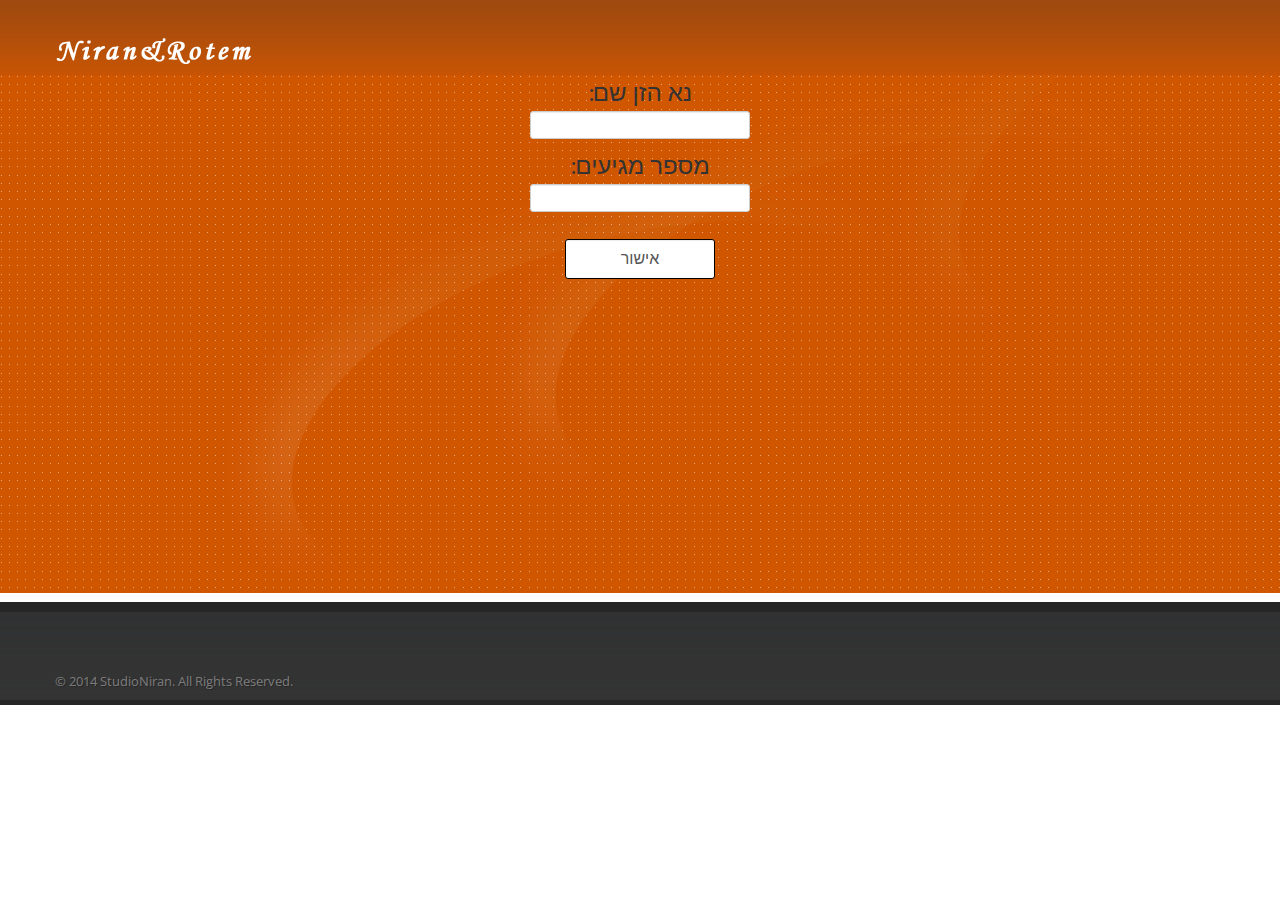
==== commit 567a2fd4: "add pic" ====
--- a/WeddingApp/Arriving.html
+++ b/WeddingApp/Arriving.html
@@ -40,7 +40,7 @@
    
 </head>
 
-<body dir="rtl">
+<body >
 
 <!-- Head
 ================================================== -->
@@ -88,9 +88,9 @@
             <input type="text" id="name" />
             <h2 >מספר מגיעים:</h2>
             <input type="number" name="quantity" min="1" max="9" id="amount">
-            <br /><br /><br />
+            <br /> <br />
            <input type="submit" value="אישור" id="Submit1" style="width: 150px; height: 40px; font-size:medium; border-style:double; border-color:black" onclick="ApproveBTN(1)"/></div>
-            
+             <br />
 		</div>
     
    
@@ -102,25 +102,20 @@
 </div>
 
 <div class="container">
- 
+<p></p>
 <!-- Home content
 ================================================== -->
 <!--<div class="divider"></div> -->
-    <p></p>
+    
    
 
 
 <!-- Promo
 ================================================== -->
- 
-
-  
-   
+
   </div>
   
-  <div class="divider"></div>
-
-    
+
 
 
      <!-- Footer
@@ -234,11 +229,11 @@
     	            contentType: "application/json; charset=utf-8",
     	            dataType: "text",
     	            success: function (res) {
-    	                alert("succses");
+    	                alert("נרשמת בהצלחה");
     	                window.location.replace('#ThanksPage', 'flip', true, true);
     	            }, // success
     	            error: function (error) {
-    	                alert("error-InsertProduct.aspx");
+    	                alert("שגיאה. נא לנסות שוב");
     	            } //error
     	        });   // ajax
 
--- a/WeddingApp/assets/css/slide-in.css
+++ b/WeddingApp/assets/css/slide-in.css
@@ -437,16 +437,16 @@
 		and (max-width : 320px)
 		and (orientation : portrait) { /*iphone portrait*/
 	#header{
-		height: 320px;
+		height: 270px;
 	}
 	
 	.model{
-		min-width: 45%;
-		width: 45%;
+		min-width: 85%;  /*niran change*/
+		width: 85%;   /*niran change*/
 	}
 	
 	.model.animate-in{
-		margin-left: -22.5%;
+		margin-left: -37.5%;
 	}
 	
 	.model.animate-out{
